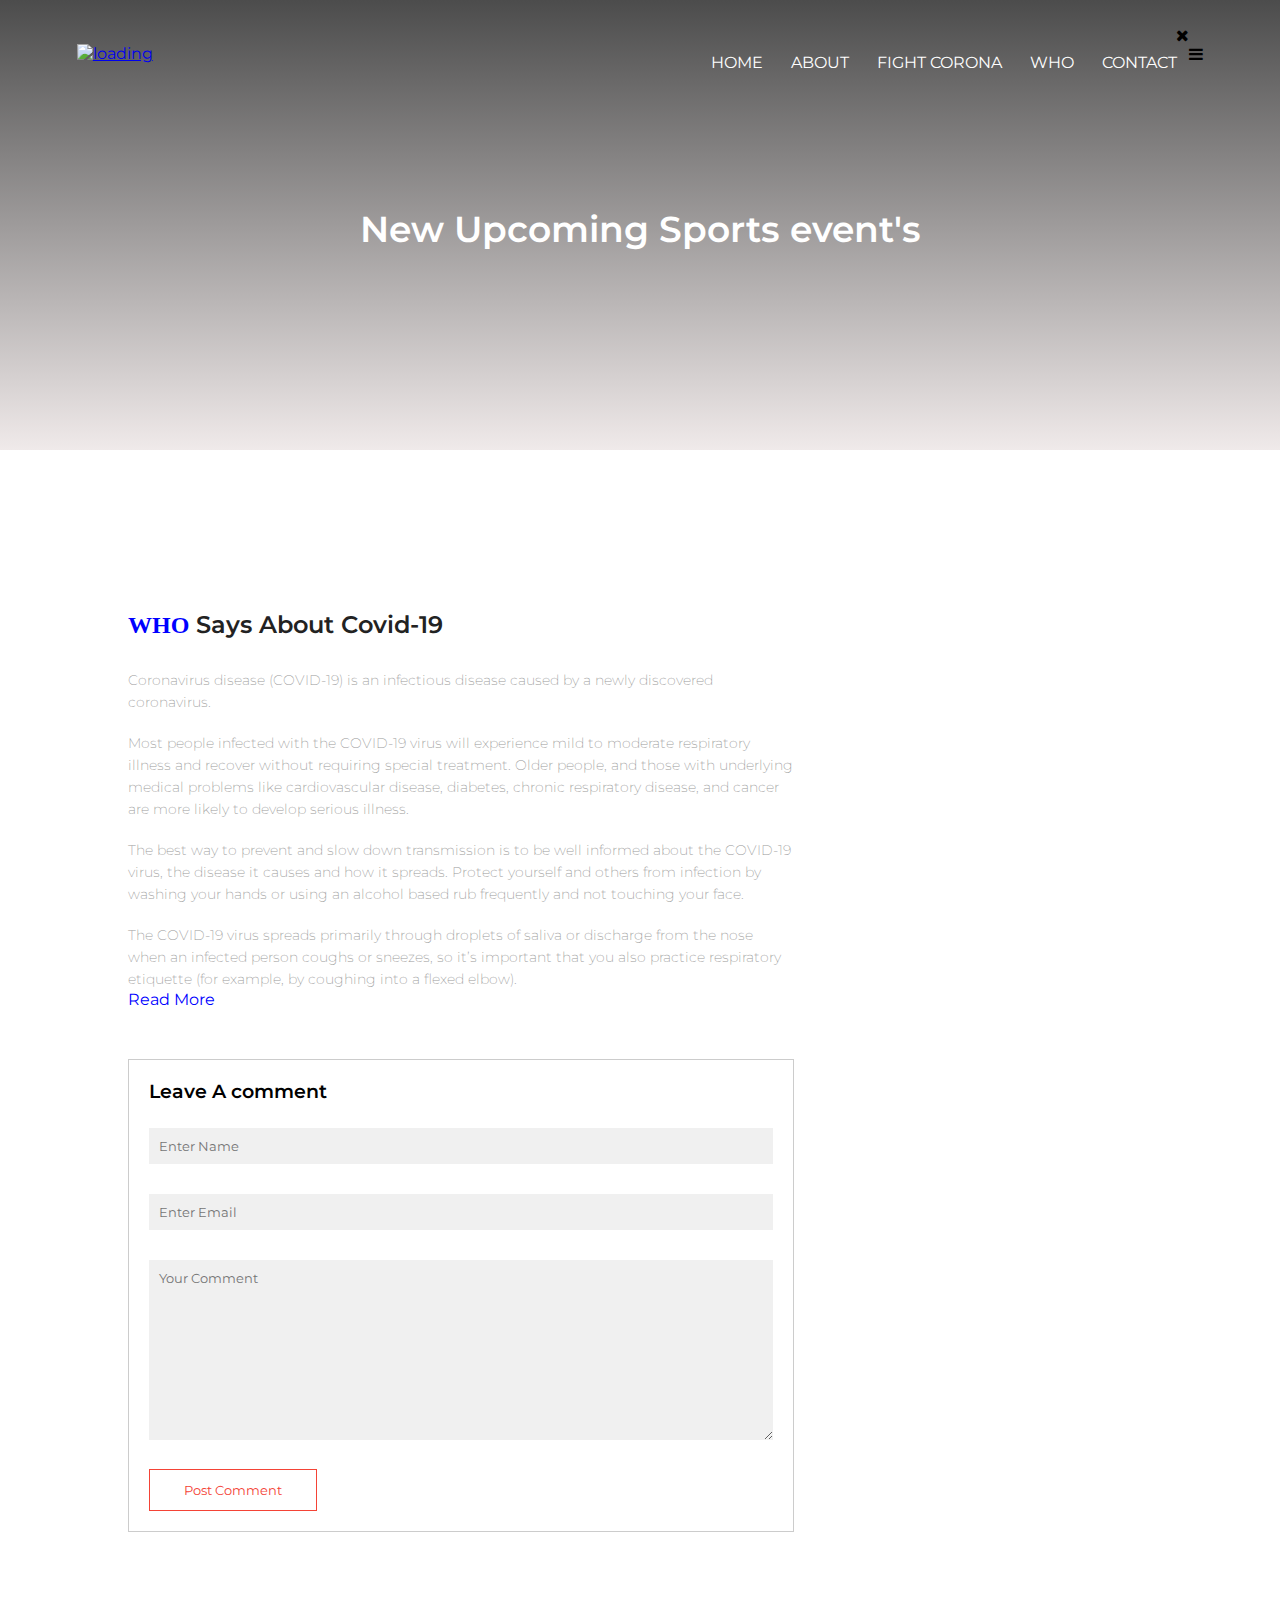
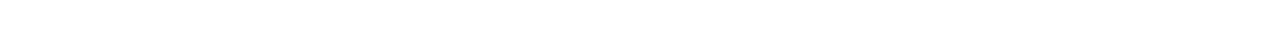
==== who.html @ 0661f2a8 "Add files via upload" ====
<!DOCTYPE html>
<html lang="en">
<head>
    <meta charset="UTF-8">
    <meta http-equiv="X-UA-Compatible" content="IE=edge">
    <meta name="viewport" content="width=device-width, initial-scale=1.0">
    <link rel="stylesheet" href="style.css">
    <link rel="stylesheet" href="https://stackpath.bootstrapcdn.com/font-awesome/4.7.0/css/font-awesome.min.css">
    <title>covid-19</title>
</head>
<body>
<section class="sub-header">
    <nav><a href="https://www.nitj.ac.in/"> <img src="https://upload.wikimedia.org/wikipedia/en/9/96/Logo_of_NIT_Jalandhar.png" alt="loading"></a>
        <div class="nav-links" id="navLinks">
            <i class="fa fa-times" onclick="hideMenu()" style="color: black"></i>
            <!-- <i class="far fa-times" ></i> -->
            <ul>
                <li><a href="index.html">HOME</a></li>
                <li><a href="about.html">ABOUT</a></li>
                <li><a href="corona.html">FIGHT CORONA</a></li>
                <li><a href="who.html">WHO</a></li>
                <li><a href="contact.html">CONTACT</a></li>
            </ul>
        </div>
        <i class="fa fa-bars" onclick="showMenu()" style="color:rgb(0, 0, 0);"></i>
        <!-- <i class="fas fa-bars" onclick="showMenu()" style="color:white;"></i> -->
    </nav>

    <h1>New Upcoming Sports event's</h1>
    
    
</section>
<!-- blog page content -->
<section class="blog-content">
    <div class="row">
       <div class="blog-left">
           <img src="https://miro.medium.com/max/2000/1*0Y1D34tL_Tasl_WmclDBmA.png" alt="">
         <h2><a href="https://www.who.int/" style="color: blue; text-decoration: none;font-family: 'Fredericka the Great', cursive;">WHO</a> Says About Covid-19</h2>
           <p>Coronavirus disease (COVID-19) is an infectious disease caused by a newly discovered coronavirus.</p>
           <br>
           <p>Most people infected with the COVID-19 virus will experience mild to moderate respiratory illness and recover without requiring special treatment.  Older people, and those with underlying medical problems like cardiovascular disease, diabetes, chronic respiratory disease, and cancer are more likely to develop serious illness.</p>
           <br>
           <p>The best way to prevent and slow down transmission is to be well informed about the COVID-19 virus, the disease it causes and how it spreads. Protect yourself and others from infection by washing your hands or using an alcohol based rub frequently and not touching your face. </p>
           <br>
           <p>The COVID-19 virus spreads primarily through droplets of saliva or discharge from the nose when an infected person coughs or sneezes, so it’s important that you also practice respiratory etiquette (for example, by coughing into a flexed elbow).</p>
           <a href="https://www.who.int/emergencies/diseases/novel-coronavirus-2019" style="text-decoration: none; color: blue;">Read More</a>
           
        <div class="comment-box">
            <h3>Leave A comment</h3>
            <form action="https://formspree.io/f/xoqyjgvb" method="POST" class="comment-form">
                <input type="text" placeholder="Enter Name">
                <input type="email" placeholder="Enter Email">
                <textarea name="text" id="" cols="30" rows="10" placeholder="Your Comment"></textarea>
                <button type="submit" class="hero-btn red-btn">Post Comment</button>
            </form>
        </div>
    </div>
    <div class="blog-right">
        <!-- <h3>Post catagories</h3>
        <div>
            <span>business analytics</span>
            <span>21</span>
        </div>
        <div>
         <span>business analytics</span>
         <span>232</span>
     </div>
     <div>
         <span>business analytics</span>
         <span>3232</span>
     </div>
     <div>
         <span>business analytics</span>
         <span>234</span>
     </div>
     <div>
         <span>business analytics</span>
         <span>421</span>
     </div> -->
     
    </div>
 </div>
       </div>
       <!-- <div class="blog-left">
        <img src="https://static.toiimg.com/photo/64697339.cms" alt="">
        <h2>Lorem ipsum dolor sit amet consectetur, adipisicing elit.</h2>
        <p>Lorem ipsum dolor sit amet consectetur, adipisicing elit. Culpa cupiditate doloribus eum eligendi accusamus sunt nisi quaerat sapiente eaque tempore. Quo, aut necessitatibus? Nisi animi, rerum soluta officiis asperiores perspiciatis?</p>
        <br>
        <p>Lorem ipsum dolor sit amet consectetur adipisicing elit. Ipsum quo accusamus dolorem praesentium id odit, veniam quasi tenetur maxime cupiditate corrupti autem soluta quam minus ipsa, laudantium molestias quos corporis. Lorem ipsum dolor sit amet, consectetur adipisicing elit. Culpa dolor ullam rem dolorem blanditiis odio non nihil at atque perferendis exercitationem voluptatem illo, voluptas debitis, beatae ipsam. Accusamus, quasi possimus.</p>
        <br>
        <p>Lorem ipsum dolor sit amet consectetur adipisicing elit. Reiciendis eos illo autem expedita perferendis odio aliquam veniam aperiam ratione officia? Adipisci ducimus corporis dolore quasi harum deserunt laudantium atque praesentium! Lorem ipsum dolor sit amet, consectetur adipisicing elit. Voluptas corrupti, quos cupiditate nostrum possimus minus iste quas veniam quam architecto reiciendis alias perferendis delectus amet veritatis sit minima odit beatae.</p> -->




    
</section>
<!-- end blog page content -->





    <!-- JavaScript for toggle menu -->
<script>
    var navLinks =  document.getElementById("navLinks");
    function showMenu(){
        navLinks.style.right = "0";
    }
    function hideMenu(){
        navLinks.style.right = "-200px";
    }
</script>
</body>
</html>
---- style.css ----
@import url('https://fonts.googleapis.com/css2?family=Montserrat:wght@500&display=swap');
@import url('https://fonts.googleapis.com/css2?family=Montserrat:wght@300;500&display=swap');
@import url('https://fonts.googleapis.com/css2?family=Lobster&display=swap');
@import url('https://fonts.googleapis.com/css2?family=Dancing+Script&family=Lobster&display=swap');
@import url('https://fonts.googleapis.com/css2?family=Dancing+Script&family=Lobster&family=Source+Code+Pro:wght@300&display=swap');
@import url('https://fonts.googleapis.com/css2?family=New+Tegomin&display=swap');
@import url('https://fonts.googleapis.com/css2?family=Nunito:wght@800&display=swap');


*{
    padding: 0;
    margin: 0;
    font-family: 'Montserrat', sans-serif;
   
}

.header{
    min-height: 100vh;
    width: 100%;
    background-image: linear-gradient(rgba(0, 0, 0, 0.7), rgba(224, 212, 212, 0.493)) , url('https://wallpapercave.com/wp/wp5837693.jpg');
    background-position: center;
    background-size: cover;
    position: relative;
}
nav{
    display: flex;
    padding: 2% 6%;
    justify-content: space-between;
    align-items: center;
}
nav img{
    width: 80px;
}
.nav-links{
    flex:1;
    text-align: right;
}
.nav-links ul li{
    list-style: none;
    display: inline-block;
    padding: 8px 12px;
    position: relative;
    text-decoration: none;

}
.nav-links ul li a{
    text-decoration: none;
    color: white;
    font-family: 'Montserrat', sans-serif;
}
.nav-links ul li::after{
    content: '';
    width: 0%;
    height: 2px;
    background: #4d1815;
    display: block;
    margin: auto;
}
.nav-links ul li:hover::after{
    width: 100%;
    transition: 0.5s;
}
.text-box{
    width: 90%;
    color: white;
    position: absolute;
    top: 50%;
    left: 50%;
    transform:translate(-50%, -50%);
    text-align: center;
}
.text-box h1{
    font-size: 62px;
}
.text-box p{
    margin: 10px 0 40px;
font-size: 14px;
color: white;
}
.hero-btn{
    display: inline-block;
    text-decoration: none;
    color: white;
    border: 1px solid white;
    padding: 12px 34px;
    font-size: 13px;
    background: transparent;
    position: relative;
    cursor: pointer;
}
.hero-btn:hover{
    border: 1px solid red;
    background: red;
    transition: 1s;
    color: black;
}
.nav.fa{
    display: none;
}
@media(max-width:700px){
    .text-box h1{
        font-size: 20px;
    }
    .nav-links ul li{
        display: block;
    }
    .nav-links{
        position: fixed;
        background: rgb(0, 0, 0);
        height: 100vh;
        width: 200px;
        top: 0;
        right: -200px;
        text-align: left;
        z-index: 2;
        transition: 1s;
        font-size: 15px;

    }

    nav.fa{
        display: block;
        color: white;
        margin: 10px;
        font-size: 22px;
        cursor: pointer;
    }
    .nav-links ul{
        padding: 30px;
    }
}

/* course */
.course{
    width: 80%;
    margin: auto;
    text-align: center;
    padding-top: 100px;
}
 h1{
     font-size: 36px;
     font-weight: 600;

 }
 p{
     color: black;
     font-size: 14px;
     font-weight: 220;
     line-height: 22px;
     padding: 10px;
 }
 .row{
     margin-top: 5%;
     display: flex;
     justify-content: space-between;
 }
.course-col{
    flex-basis: 31%;
    background: #fff3f3;
    border-radius: 10px;
    margin-bottom: 5%;
    padding: 20px 12px;
    box-sizing: border-box;
}
.course-col a{
    color: blue;
  text-decoration: none;
}
.course-col a:hover{
    color: black;
    
}
h3{
    text-align: center;
    font-weight: 600;
    margin: 10px 0;
}
.course-col:hover{
    box-shadow: 0 0 20px 0px rgba(0, 0, 0, 0.2);
    transition: .7s;
}
@media(max-width:700px){
    .row{
        flex-direction: column;
    }
}
/* campus */
.campus{
    width: 80%;
    margin: auto;
    text-align: center;
    padding-top: 50px;
}
.campus-col{
    flex-basis: 32%;
    border-radius: 10px;
    margin-bottom: 30px;
    position: relative;
    overflow: hidden;
}
.campus-col img{
    width: 100%;
    height: 100%;
    display: block;
}
 img:hover{
    transform: scale(1.02);
    transition: 1s;
}
.layer{
    padding-top: 30px;
    background: transparent;
    width: 100%;
    height: 100%;
    position: absolute;
    top: 0;
    left: 0;
    transition: 1s;
}
.layer:hover{
    background: rgba(27, 27, 27, 0.7);   
}

.layer h3{
    width: 100%;
    font-weight: 500;
    color: #fff;
    font-size: 26px;
    bottom: 0;
    left: 50%;
    transform: translate(-50%);
    position: absolute;
    opacity: 0;
    transition: 2s;
    text-decoration: none;
}
.layer:hover h3{
    bottom: 90%;
    opacity: 1;
}

.layer a{
    width: 100%;
    font-weight: 500;
    color: #fff;
    font-size: 18px;
    bottom: 0;
    left: 50%;
    transform: translate(-50%);
    position: absolute;
    opacity: 0;
    transition: 2s;
    text-decoration: none;
    
}
.layer:hover a{
    bottom: 30%;
    opacity: 1;
}
.layer p{
    width: 100%;
    font-weight: 500;
    color: #fff;
    font-size: 18px;
    bottom: 0;
    left: 50%;
    transform: translate(-50%);
    position: absolute;
    opacity: 0;
    transition: 2s;
    text-decoration: none;
}
.layer:hover p{
    bottom: 35%;
    opacity: 1;
}

@media(max-width: 720px){  
    .campus .campus-col .layer p{
        font-size: 10px;
    }
}
    

/* end campus */
/* facilities */
.facilities{
    width: 80%;
    margin: auto;
    text-align: center;
    padding-top: 100px;
}
.facilities-col{
    flex-basis: 31%;
    border-radius: 10px;
    margin-bottom: 5%;
    text-align: lefft;

}
.facilities-col img{
    width: 100%;
    height:70%;
    display: block;
    border-radius: 10px;
}
.facilities-col p{
    text-align: left;

    padding: 0;
}
.facilities-col  h3{
    margin-top: 16px;
    margin-bottom: 15px;
    text-align: left;
}

/* end facilities */
/* testimonilas */
.testimonials{
    width: 80%;
    margin: auto;
    padding-top: 100px;
    text-align: center;
}
.testimonial-col{
    flex-basis: 100%;
    border-radius: 10px;
    margin-bottom: 5%;
    text-align: center;
    background: #fff3f3;
    padding: 25px;
    cursor: pointer;
    display: flex;
}
.testimonial-col img{
    height: 200px;
    margin-left: 12px;
    margin-right: 89px;
    border-radius: 34%;
}
.testimonial-col p{
    padding: 0;
    text-align:center;

}
.testimonial-col h3{
    margin-top: 15px;
    text-align:left;
}
.testimonial-col .fa{
    color: blue;
}

@media(max-width : 700px){
    .testimonial-col img{
        height: 100px;
        margin-left: 5px;
        margin-right: 15px;
    }
}
/* end testimonial */

/* call to action */
.cta{
    
    margin: 100px auto;
    width: 80%;
    background-image: linear-gradient(rgba(0, 0, 0, 0.7), rgba(0, 0, 0, 0.493)) , url('https://pmnrf.gov.in/assets/uploads/home_banners/pmnrf_en_header2_20190416094006.jpg');
    background-position: center;
    background-size: cover;
    border-radius: 10px;
    text-align: center;
    padding: 100px 0;
    color: white;
    
}

.cta h1{
    color: rgb(255, 255, 255);
    margin-bottom: 40px;
    padding: 0;

}
@media(max-width: 700px){
    .cta h1{
        font-size: 24px;
    }
}
/* end call to action */

/* footer */
.footer{
    width: 100%;
    text-align: center;
    padding: 30px 0;

}
.footer h4{
    margin-bottom: 25px;
    margin-top: 20px;
    font-weight: 600;

}

.icons .fa{
    color: blue;
    margin: 0 13px;
    cursor: pointer;
    padding: 18px 0;
    text-decoration: none;
}

.fa-heart-o{
    color: violet;
}
/* end footer */

/* about us page */
.sub-header{
    height: 50vh;
    width: 100%;
    background-image: linear-gradient(rgba(0, 0, 0, 0.7), rgba(224, 212, 212, 0.493)) , url('https://www.sakraworldhospital.com/assets-newpage/images/sars-cov-2-covid-19-corano.png');
    background-position: center;
    background-size: cover;
    text-align:center;
    color: #fff;
}

.sub-header h1{
    margin-top: 100px;
}
.about-us{
    width: 80%;
    margin: auto;
    padding-top: 80px;
    padding-bottom: 50px;
}

.about-col{
    flex-basis: 48%;
    padding: 30px 2px;
}
.about-col img{
    width: 100%;
}
.about-col h1{
    padding-top: 0;

}
.about-col p{
    padding-top: 15px 0 25px;
}
.red-btn{
    border: 1px solid #f44336;
    background: transparent;
    color: #f44336;
}

/* end about us */
/* blog-content */
.blog-content{
    width: 80%;
    margin: auto;
    padding: 60px 0;
}

.blog-left{
    flex-basis: 65%;
}
.blog-left img{
    width: 100%;
}
.blog-left h2{
    color: #222;
    font-weight: 600;
    margin: 30px 0;
}
.blog-left p{
    color: #999;
    padding: 0;
}
.blog-right {
    flex-basis: 32%;
}

.blog-right h3{
    background: #f44336;
    color: #fff;
    padding: 7px 0;
    font-size: 16px;
}
.blog-right div{
    display: flex;
    align-items: center;
    justify-content: space-between;
    color: #555;
    padding: 8px;
    box-sizing: border-box;
}
.comment-box{
    border: 1px solid #ccc;
    margin: 50px 0;
    padding: 10px 20px;
}
.comment-box h3{
    text-align:left;
}
.comment-form input, .comment-form textarea{
    width: 100%;
    padding: 10px;
    margin: 15px 0;
    box-sizing: border-box;
    border: none;
    outline: none;
    background: #f0f0f0;
}
.comment-form button{
    margin: 10px 0;
}

@media(max-width : 700px){
    .sub-header{
        font-size: 24px;
    }
}

/* end blog-content */

/* contact us  */
.location{
    width: 80%;
    margin: auto;
    padding: 80px 0;
}
.location iframe{
    width: 100%;
}
.contact-us{
    width: 80%;
    margin: auto;

}

.contact-col{
    flex-basis: 48%;
    margin-bottom: 30px;
}
.contact-col div{
    display: flex;
    align-items: center;
    margin-bottom: 40px;
}

.contact-col div .fa{
    font-size: 28px;
    color: #f44336;
    margin: 10px;
    margin-right: 13px;
}
.contact-col div p{
    padding: 0;
}
.contact-col div h5{
    font-size: 20px;
    margin-bottom: 5px;
    color: #555;
    font-weight: 400;
}
.contact-col input, .contact-col textarea{
    width: 100%;
    padding: 15px;
    margin-bottom: 17px;
    outline: none;
    border: 1px solid red;

}
/* end contact us */
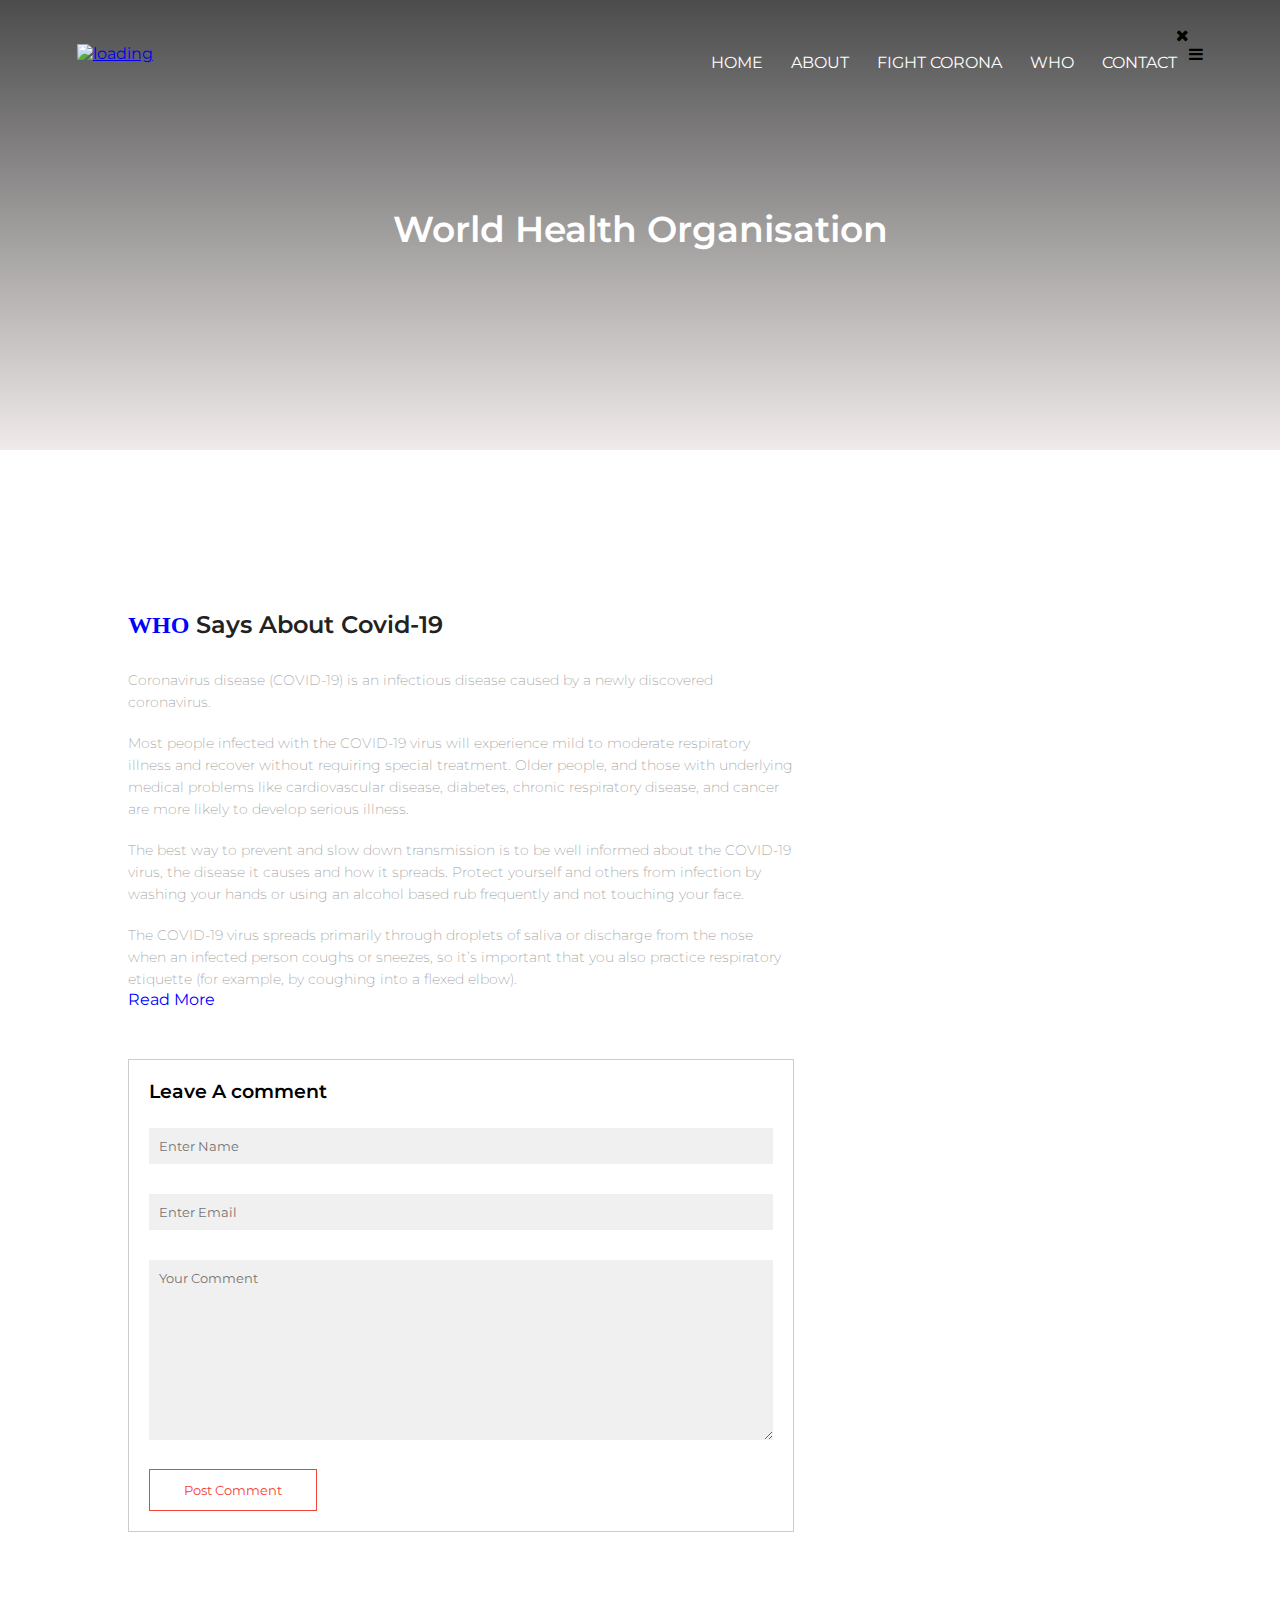
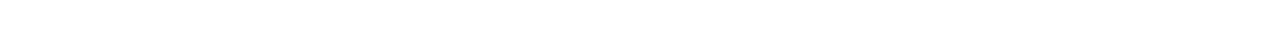
==== commit 5ba015ee: "Update who.html" ====
--- a/who.html
+++ b/who.html
@@ -26,7 +26,7 @@
         <!-- <i class="fas fa-bars" onclick="showMenu()" style="color:white;"></i> -->
     </nav>
 
-    <h1>New Upcoming Sports event's</h1>
+    <h1>World Health Organisation</h1>
     
     
 </section>
@@ -112,4 +112,4 @@
     }
 </script>
 </body>
-</html>+</html>
